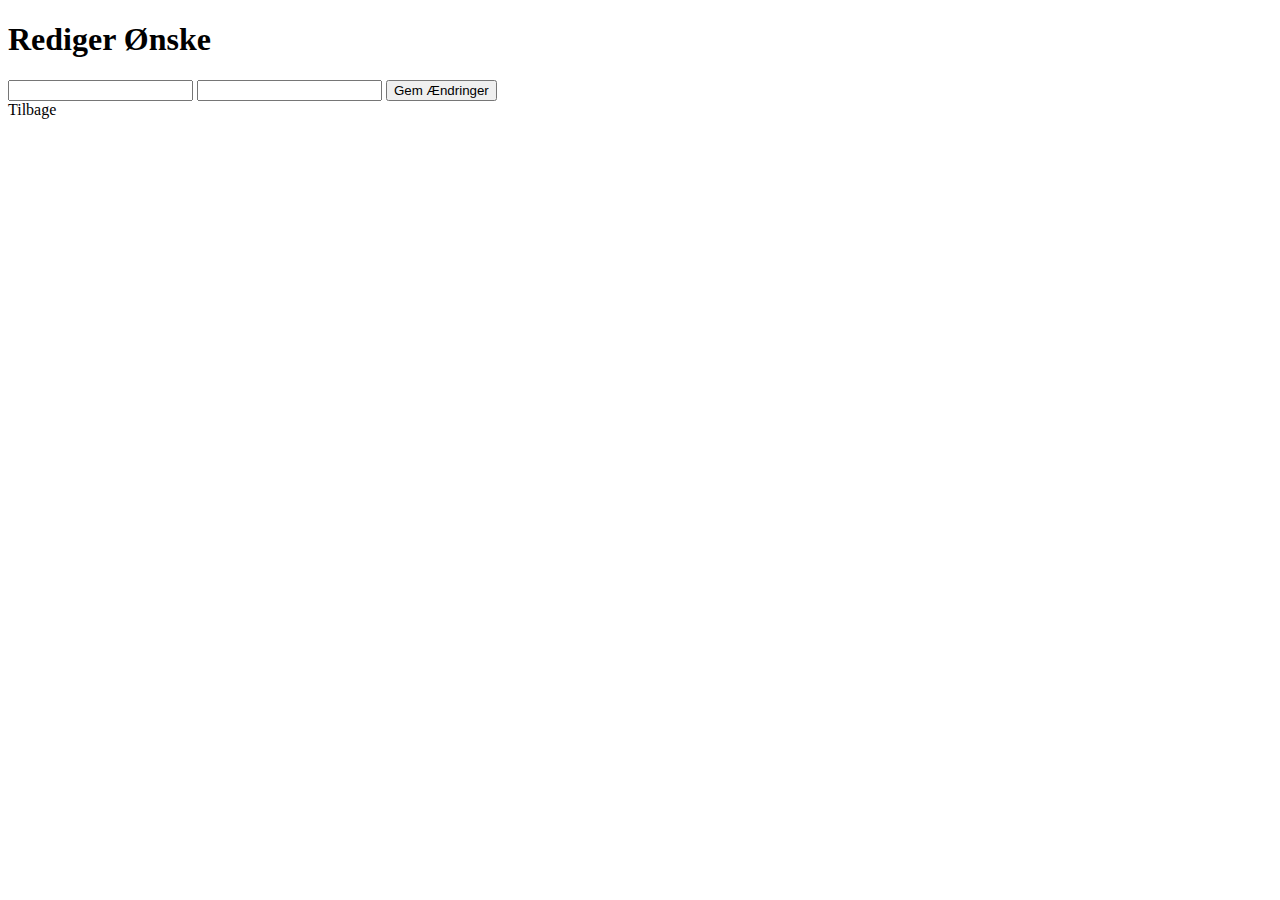
==== src/main/resources/templates/editWishlistItem.html @ 654dcbbb "resten" ====
<!DOCTYPE html>
<html lang="da" xmlns:th="http://www.thymeleaf.org">
<head>
    <meta charset="UTF-8">
    <title>Rediger Ønske</title>
</head>
<body>

<h1>Rediger Ønske</h1>

<form th:action="@{/wishlist/{wishlistId}/items/{itemId}/edit(wishlistId=${wishlist.id}, itemId=${item.id})}" method="post">
    <input type="text" name="name" th:value="${item.name}" required>
    <input type="text" name="link" th:value="${item.link}">
    <button type="submit">Gem Ændringer</button>
</form>

<a th:href="@{/wishlist/{wishlistId}(wishlistId=${wishlist.id})}">Tilbage</a>

</body>
</html>
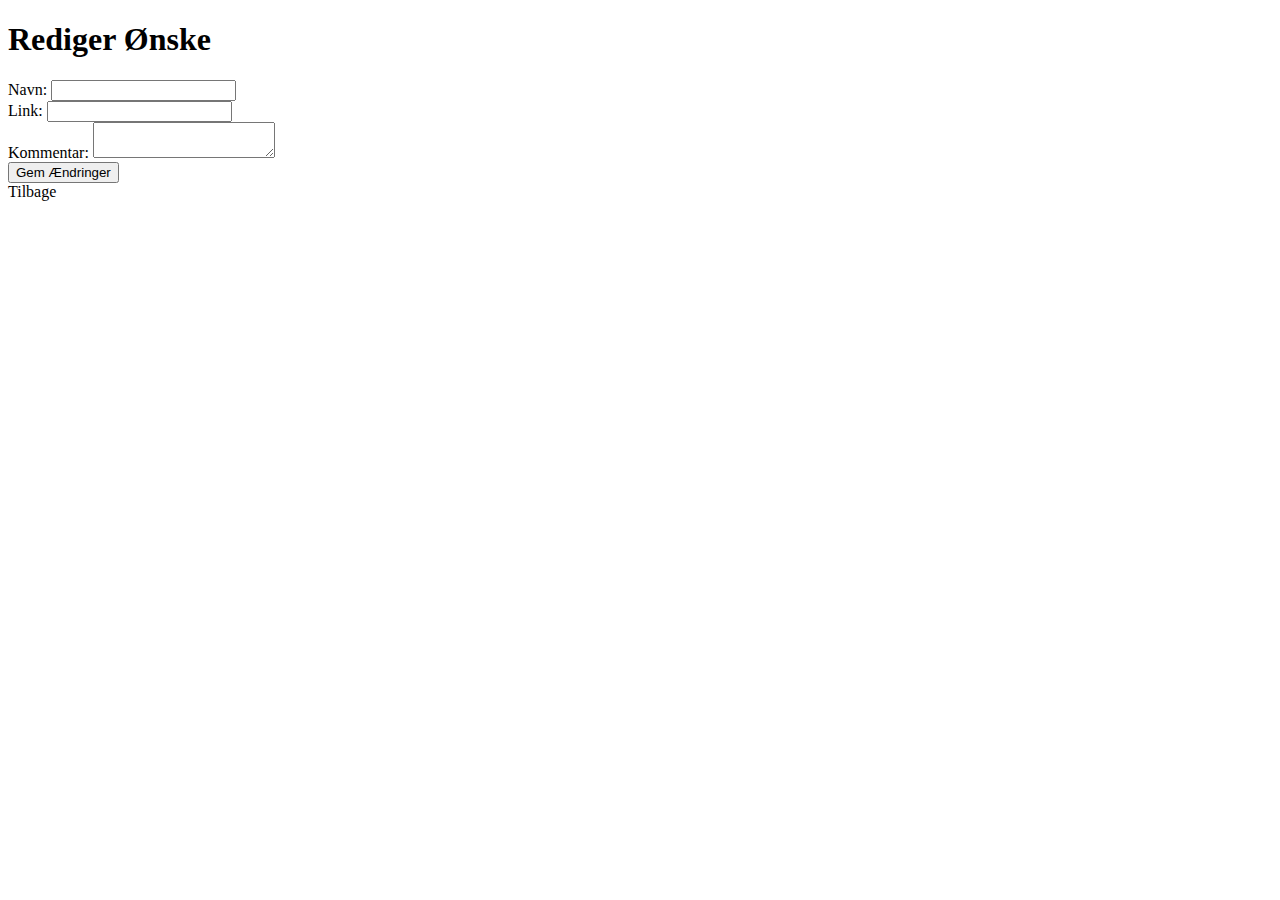
==== commit d0965d08: "tilføjet rediger ønske, med navn,link og kommentar" ====
--- a/src/main/resources/templates/editWishlistItem.html
+++ b/src/main/resources/templates/editWishlistItem.html
@@ -1,20 +1,32 @@
 <!DOCTYPE html>
 <html lang="da" xmlns:th="http://www.thymeleaf.org">
 <head>
+    <link rel="stylesheet" href="/styles.css">
     <meta charset="UTF-8">
     <title>Rediger Ønske</title>
+
 </head>
 <body>
 
 <h1>Rediger Ønske</h1>
 
-<form th:action="@{/wishlist/{wishlistId}/items/{itemId}/edit(wishlistId=${wishlist.id}, itemId=${item.id})}" method="post">
-    <input type="text" name="name" th:value="${item.name}" required>
-    <input type="text" name="link" th:value="${item.link}">
+<form th:action="@{/wishlist/{wishlistId}/items/{itemId}/edit(wishlistId=${wishlistId}, itemId=${item.id})}" method="post">
+    <div>
+        <label for="name">Navn:</label>
+        <input type="text" id="name" name="name" th:value="${item.name}" required>
+    </div>
+    <div>
+        <label for="link">Link:</label>
+        <input type="text" id="link" name="link" th:value="${item.link}">
+    </div>
+    <div>
+        <label for="comment">Kommentar:</label>
+        <textarea id="comment" name="comment" th:text="${item.comment}"></textarea>
+    </div>
     <button type="submit">Gem Ændringer</button>
 </form>
 
-<a th:href="@{/wishlist/{wishlistId}(wishlistId=${wishlist.id})}">Tilbage</a>
+<a th:href="@{/wishlist/{wishlistId}(wishlistId=${wishlistId})}">Tilbage</a>
 
 </body>
-</html>
+</html>